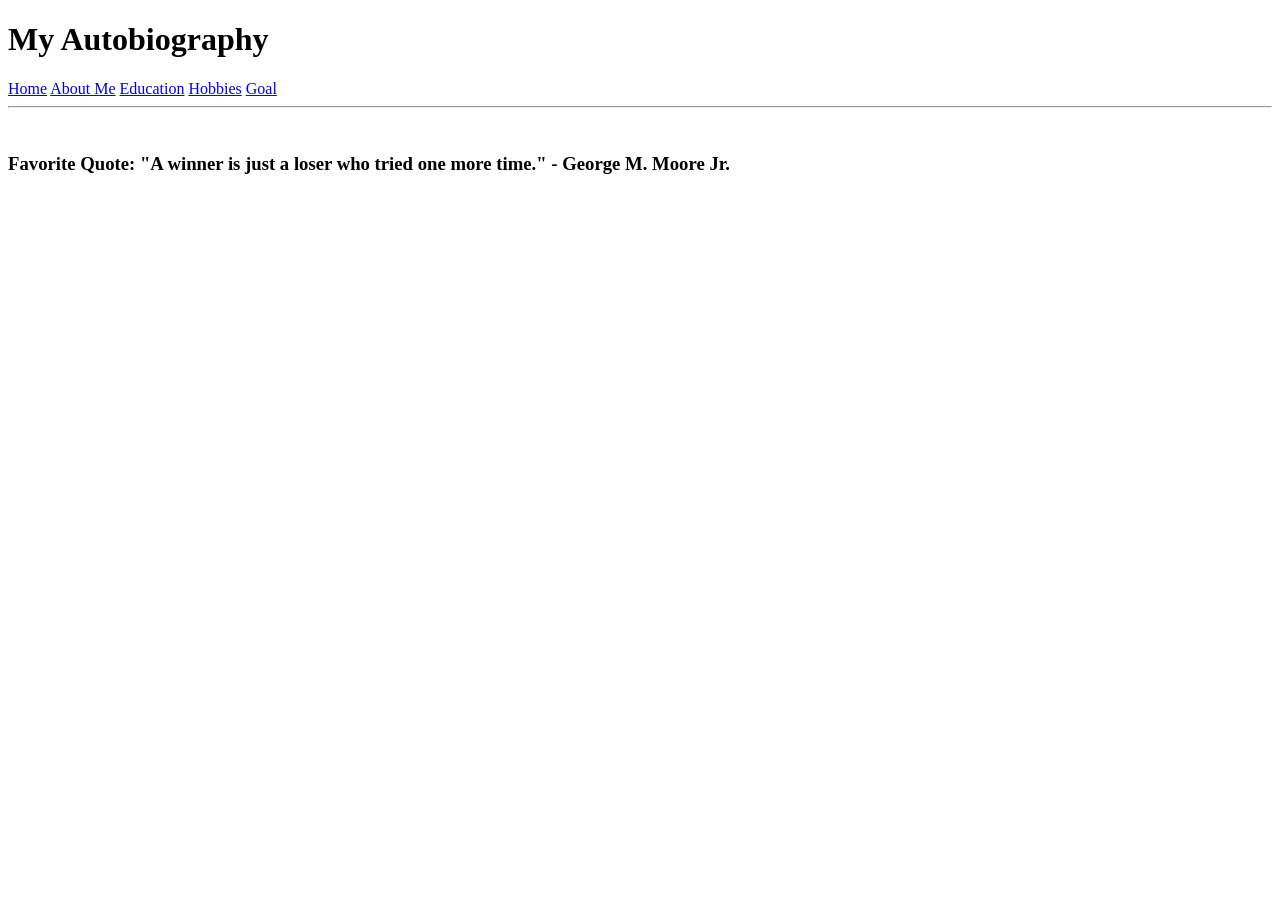
==== index.html @ 9c33d211 "Add files via upload" ====
<!DOCTYPE html>
<html>

<head>
    <title>My Autobiography</title>

<body>
    <h1>My Autobiography</h1>
    <a href="index.html">Home</a>
    <a href="aboutme.html">About Me</a>
    <a href="education.html">Education</a>
    <a href="hobbies.html">Hobbies</a>
    <a href="goal.html">Goal</a>

    <hr>
    <br>
    <h3>
        Favorite Quote: "A winner is just a loser who tried one more time." - George M. Moore Jr.
    </h3>

    </head>

</html>
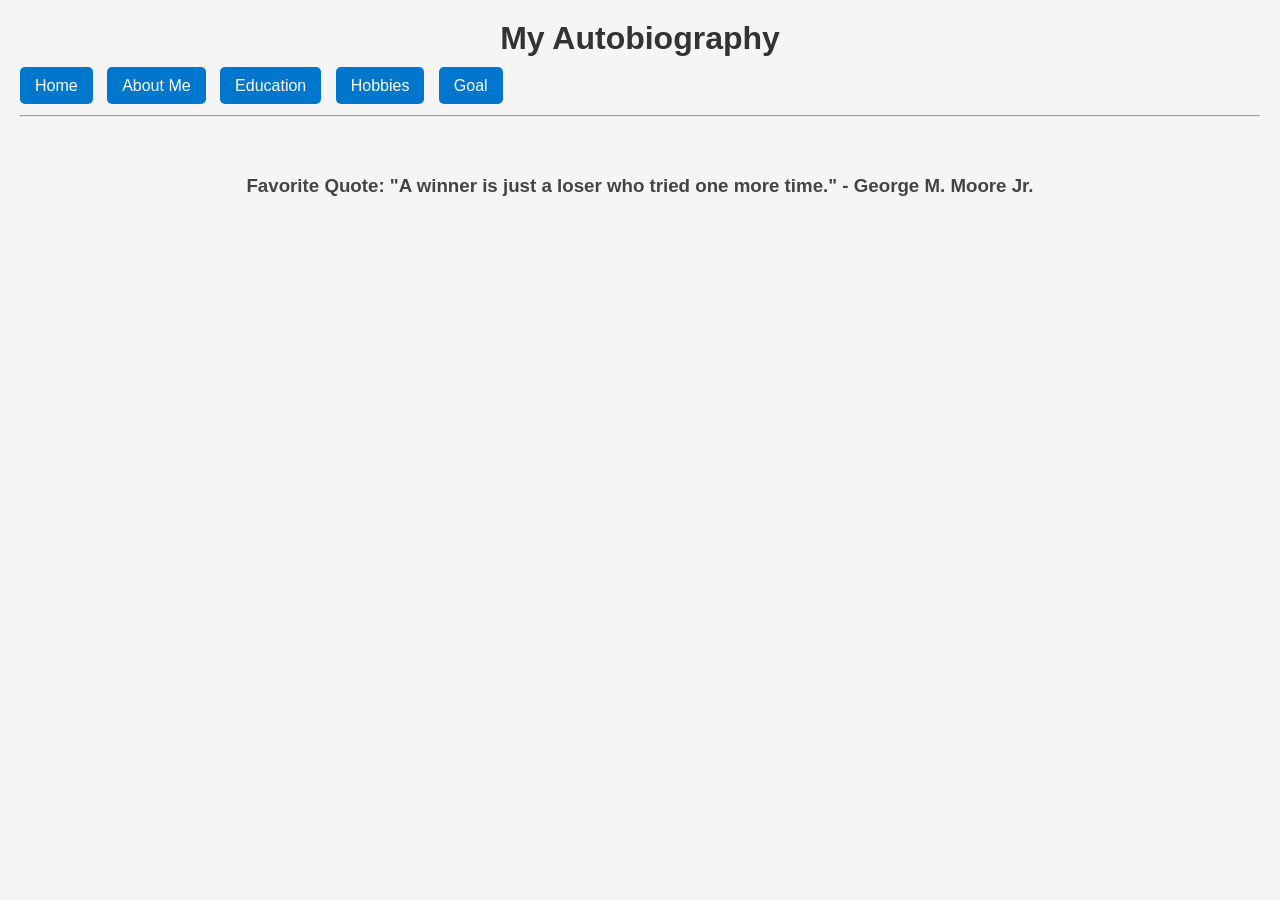
==== commit f05acd7f: "Update index.html" ====
--- a/index.html
+++ b/index.html
@@ -3,6 +3,7 @@
 
 <head>
     <title>My Autobiography</title>
+    <link rel="stylesheet" href="style.css">
 
 <body>
     <h1>My Autobiography</h1>
@@ -20,4 +21,5 @@
 
     </head>
 
-</html>+
+</html>
--- a/style.css
+++ b/style.css
@@ -0,0 +1,43 @@
+* {
+    margin: 0;
+    padding: 0;
+    box-sizing: border-box;
+    font-family: Arial, sans-serif;
+}
+
+body {
+    background-color: #f5f5f5;
+    padding: 20px;
+}
+
+h1 {
+    color: #333;
+    text-align: center;
+    margin-bottom: 20px;
+}
+
+nav a,
+a {
+    text-decoration: none;
+    padding: 10px 15px;
+    color: white;
+    background-color: #0077cc;
+    border-radius: 5px;
+    margin-right: 10px;
+    transition: 0.3s;
+}
+
+nav a:hover,
+a:hover {
+    background-color: #005fa3;
+}
+
+hr {
+    margin: 20px 0;
+}
+
+h3 {
+    text-align: center;
+    color: #444;
+    margin-top: 20px;
+}
